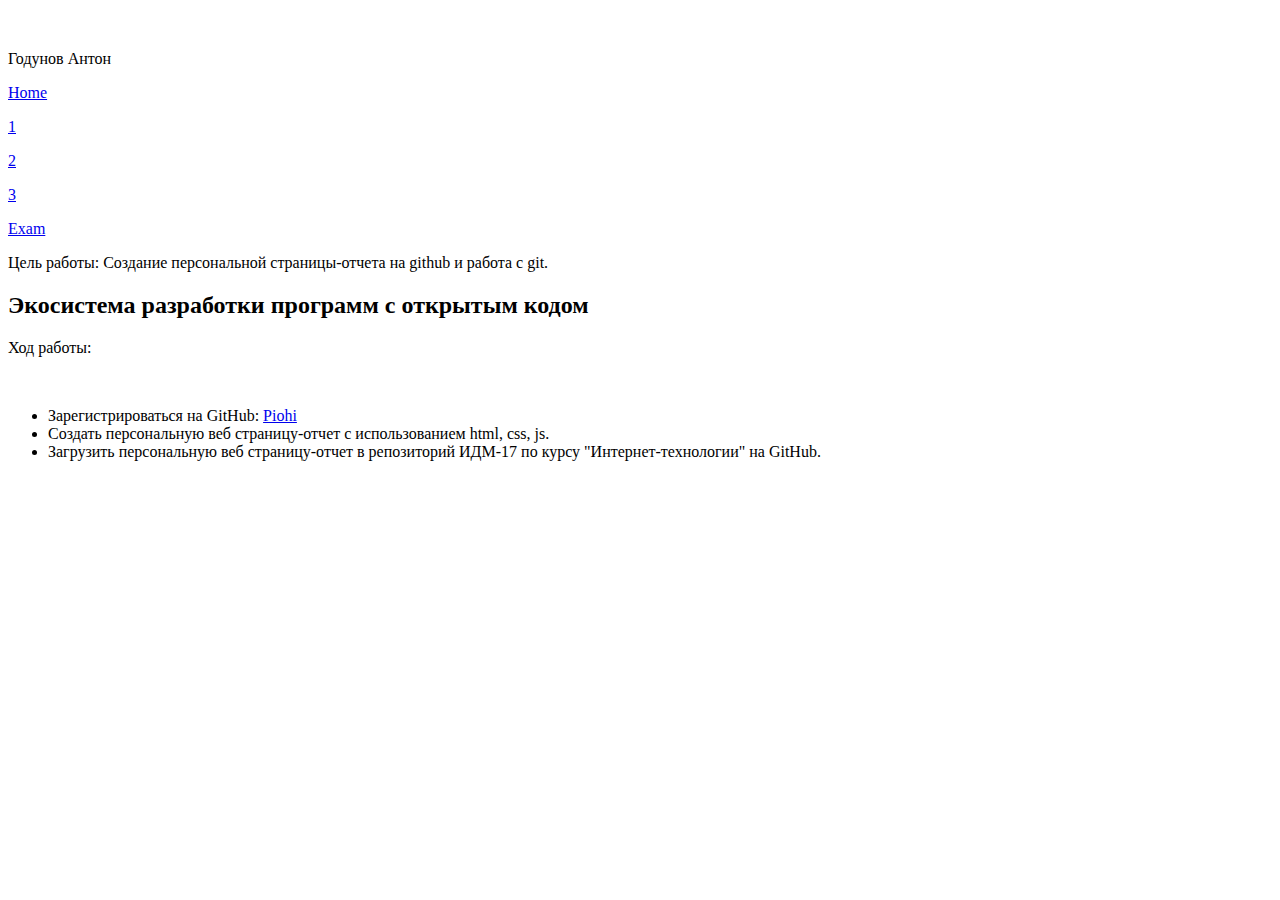
==== 1.html @ ef7722e9 "Add files via upload" ====
<!DOCTYPE html>
<html class="nojs html css_verticalspacer" lang="ru-RU">
 <head>

  <meta http-equiv="Content-type" content="text/html;charset=UTF-8"/>
  <meta name="generator" content="2018.1.0.386"/>
  <meta name="viewport" content="width=device-width, initial-scale=1.0"/>
  
  <script type="text/javascript">
   // Update the 'nojs'/'js' class on the html node
document.documentElement.className = document.documentElement.className.replace(/\bnojs\b/g, 'js');

// Check that all required assets are uploaded and up-to-date
if(typeof Muse == "undefined") window.Muse = {}; window.Muse.assets = {"required":["museutils.js", "museconfig.js", "jquery.watch.js", "jquery.musemenu.js", "jquery.museresponsive.js", "require.js", "1.css"], "outOfDate":[]};
</script>
  
  <title>1</title>
  <!-- CSS -->
  <link rel="stylesheet" type="text/css" href="css/site_global.css?crc=444006867"/>
  <link rel="stylesheet" type="text/css" href="css/1.css?crc=245826428" id="pagesheet"/>
  <!-- IE-only CSS -->
  <!--[if lt IE 9]>
  <link rel="stylesheet" type="text/css" href="css/nomq_1.css?crc=3777481998" id="nomq_pagesheet"/>
  <![endif]-->
  <!-- JS includes -->
  <!--[if lt IE 9]>
  <script src="scripts/html5shiv.js?crc=4241844378" type="text/javascript"></script>
  <![endif]-->
   </head>
 <body>

  <div class="breakpoint active" id="bp_infinity" data-min-width="1081"><!-- responsive breakpoint node -->
   <div class="clearfix borderbox" id="page"><!-- group -->
    <div class="clearfix grpelem" id="ppu4462-3"><!-- column -->
     <div class="clearfix colelem" id="pu4462-3"><!-- group -->
      <div class="browser_width grpelem shared_content" id="u4462-3-bw" data-content-guid="u4462-3-bw_content">
       <div class="gradient clearfix" id="u4462-3"><!-- content -->
        <p>&nbsp;</p>
       </div>
      </div>
      <div class="clearfix grpelem shared_content" id="u4491-4" data-sizePolicy="fixed" data-pintopage="page_fixedRight" data-content-guid="u4491-4_content"><!-- content -->
       <p>Годунов Антон</p>
      </div>
      <nav class="MenuBar clearfix grpelem" id="menuu4492" data-sizePolicy="fluidWidth" data-pintopage="page_fixedLeft"><!-- horizontal box -->
       <div class="MenuItemContainer clearfix grpelem" id="u4521"><!-- vertical box -->
        <a class="nonblock nontext MenuItem MenuItemWithSubMenu borderbox transition clearfix colelem" id="u4524" href="index.html"><!-- horizontal box --><div class="MenuItemLabel NoWrap clearfix grpelem" id="u4526-4"><!-- content --><p class="shared_content" data-content-guid="u4526-4_0_content">Home</p></div></a>
       </div>
       <div class="MenuItemContainer clearfix grpelem" id="u4707"><!-- vertical box -->
        <a class="nonblock nontext MenuItem MenuItemWithSubMenu MuseMenuActive borderbox transition shadow clearfix colelem" id="u4710" href="1.html"><!-- horizontal box --><div class="MenuItemLabel NoWrap clearfix grpelem" id="u4713-4"><!-- content --><p class="shared_content" data-content-guid="u4713-4_0_content">1</p></div></a>
       </div>
       <div class="MenuItemContainer clearfix grpelem" id="u5242"><!-- vertical box -->
        <a class="nonblock nontext MenuItem MenuItemWithSubMenu borderbox transition clearfix colelem" id="u5243" href="2.html"><!-- horizontal box --><div class="MenuItemLabel NoWrap clearfix grpelem" id="u5244-4"><!-- content --><p class="shared_content" data-content-guid="u5244-4_0_content">2</p></div></a>
       </div>
       <div class="MenuItemContainer clearfix grpelem" id="u6011"><!-- vertical box -->
        <a class="nonblock nontext MenuItem MenuItemWithSubMenu borderbox transition clearfix colelem" id="u6012" href="3.html"><!-- horizontal box --><div class="MenuItemLabel NoWrap clearfix grpelem" id="u6015-4"><!-- content --><p class="shared_content" data-content-guid="u6015-4_0_content">3</p></div></a>
       </div>
       <div class="MenuItemContainer clearfix grpelem" id="u6664"><!-- vertical box -->
        <a class="nonblock nontext MenuItem MenuItemWithSubMenu borderbox transition clearfix colelem" id="u6665" href="exam.html"><!-- horizontal box --><div class="MenuItemLabel NoWrap clearfix grpelem" id="u6666-4"><!-- content --><p class="shared_content" data-content-guid="u6666-4_0_content">Exam</p></div></a>
       </div>
      </nav>
     </div>
     <div class="browser_width colelem shared_content" id="u4798-4-bw" data-content-guid="u4798-4-bw_content">
      <div class="clearfix" id="u4798-4"><!-- content -->
       <p id="u4798-2">Цель работы: Создание персональной страницы-отчета на github и работа с git.</p>
      </div>
     </div>
    </div>
    <div class="clearfix grpelem shared_content" id="pu4490-4" data-content-guid="pu4490-4_content"><!-- group -->
     <div class="browser_width shared_content" id="u4490-4-bw" data-content-guid="u4490-4-bw_content">
      <div class="clearfix" id="u4490-4"><!-- content -->
       <h2 id="u4490-2">Экосистема разработки программ с открытым кодом</h2>
      </div>
     </div>
     <div class="browser_width shared_content" id="u4799-14-bw" data-content-guid="u4799-14-bw_content">
      <div class="clearfix" id="u4799-14"><!-- content -->
       <p id="u4799-2">Ход работы:</p>
       <p>&nbsp;</p>
       <ul class="list0 nls-None" id="u4799-12">
        <li id="u4799-7">Зарегистрироваться на GitHub: <a class="nonblock" href="https://github.com/piohi">Piohi</a></li>
        <li id="u4799-9">Создать персональную веб страницу-отчет с использованием html, css, js.</li>
        <li id="u4799-11">Загрузить персональную веб страницу-отчет в репозиторий ИДМ-17 по курсу &quot;Интернет-технологии&quot; на GitHub.</li>
       </ul>
      </div>
     </div>
    </div>
    <div class="verticalspacer" data-offset-top="234" data-content-above-spacer="376" data-content-below-spacer="266" data-sizePolicy="fixed" data-pintopage="page_fixedLeft"></div>
   </div>
  </div>
  <div class="breakpoint" id="bp_1080" data-min-width="801" data-max-width="1080"><!-- responsive breakpoint node -->
   <div class="clearfix borderbox temp_no_id" data-orig-id="page"><!-- group -->
    <div class="clearfix grpelem temp_no_id" data-orig-id="ppu4462-3"><!-- column -->
     <div class="clearfix colelem temp_no_id" data-orig-id="pu4462-3"><!-- group -->
      <span class="browser_width grpelem placeholder" data-placeholder-for="u4462-3-bw_content"><!-- placeholder node --></span>
      <span class="clearfix grpelem placeholder" data-placeholder-for="u4491-4_content"><!-- placeholder node --></span>
      <nav class="MenuBar clearfix grpelem temp_no_id" data-sizePolicy="fluidWidth" data-pintopage="page_fixedLeft" data-orig-id="menuu4492"><!-- horizontal box -->
       <div class="MenuItemContainer clearfix grpelem temp_no_id" data-orig-id="u4521"><!-- vertical box -->
        <a class="nonblock nontext MenuItem MenuItemWithSubMenu borderbox transition clearfix colelem temp_no_id" href="index.html" data-orig-id="u4524"><!-- horizontal box --><div class="MenuItemLabel NoWrap clearfix grpelem temp_no_id" data-orig-id="u4526-4"><!-- content --><span class="placeholder" data-placeholder-for="u4526-4_0_content"><!-- placeholder node --></span></div></a>
       </div>
       <div class="MenuItemContainer clearfix grpelem temp_no_id" data-orig-id="u4707"><!-- vertical box -->
        <a class="nonblock nontext MenuItem MenuItemWithSubMenu MuseMenuActive borderbox transition shadow clearfix colelem temp_no_id" href="1.html" data-orig-id="u4710"><!-- horizontal box --><div class="MenuItemLabel NoWrap clearfix grpelem temp_no_id" data-orig-id="u4713-4"><!-- content --><span class="placeholder" data-placeholder-for="u4713-4_0_content"><!-- placeholder node --></span></div></a>
       </div>
       <div class="MenuItemContainer clearfix grpelem temp_no_id" data-orig-id="u5242"><!-- vertical box -->
        <a class="nonblock nontext MenuItem MenuItemWithSubMenu borderbox transition clearfix colelem temp_no_id" href="2.html" data-orig-id="u5243"><!-- horizontal box --><div class="MenuItemLabel NoWrap clearfix grpelem temp_no_id" data-orig-id="u5244-4"><!-- content --><span class="placeholder" data-placeholder-for="u5244-4_0_content"><!-- placeholder node --></span></div></a>
       </div>
       <div class="MenuItemContainer clearfix grpelem temp_no_id" data-orig-id="u6011"><!-- vertical box -->
        <a class="nonblock nontext MenuItem MenuItemWithSubMenu borderbox transition clearfix colelem temp_no_id" href="3.html" data-orig-id="u6012"><!-- horizontal box --><div class="MenuItemLabel NoWrap clearfix grpelem temp_no_id" data-orig-id="u6015-4"><!-- content --><span class="placeholder" data-placeholder-for="u6015-4_0_content"><!-- placeholder node --></span></div></a>
       </div>
       <div class="MenuItemContainer clearfix grpelem temp_no_id" data-orig-id="u6664"><!-- vertical box -->
        <a class="nonblock nontext MenuItem MenuItemWithSubMenu borderbox transition clearfix colelem temp_no_id" href="exam.html" data-orig-id="u6665"><!-- horizontal box --><div class="MenuItemLabel NoWrap clearfix grpelem temp_no_id" data-orig-id="u6666-4"><!-- content --><span class="placeholder" data-placeholder-for="u6666-4_0_content"><!-- placeholder node --></span></div></a>
       </div>
      </nav>
     </div>
     <span class="browser_width colelem placeholder" data-placeholder-for="u4490-4-bw_content"><!-- placeholder node --></span>
     <span class="browser_width colelem placeholder" data-placeholder-for="u4798-4-bw_content"><!-- placeholder node --></span>
    </div>
    <span class="browser_width placeholder" data-placeholder-for="u4799-14-bw_content"><!-- placeholder node --></span>
    <div class="verticalspacer" data-offset-top="234" data-content-above-spacer="234" data-content-below-spacer="266" data-sizePolicy="fixed" data-pintopage="page_fixedLeft"></div>
   </div>
  </div>
  <div class="breakpoint" id="bp_800" data-min-width="601" data-max-width="800"><!-- responsive breakpoint node -->
   <div class="clearfix borderbox temp_no_id" data-orig-id="page"><!-- group -->
    <div class="clearfix grpelem temp_no_id" data-orig-id="ppu4462-3"><!-- column -->
     <div class="clearfix colelem temp_no_id" data-orig-id="pu4462-3"><!-- group -->
      <span class="browser_width grpelem placeholder" data-placeholder-for="u4462-3-bw_content"><!-- placeholder node --></span>
      <span class="clearfix grpelem placeholder" data-placeholder-for="u4491-4_content"><!-- placeholder node --></span>
      <nav class="MenuBar clearfix grpelem temp_no_id" data-sizePolicy="fluidWidth" data-pintopage="page_fixedLeft" data-orig-id="menuu4492"><!-- horizontal box -->
       <div class="MenuItemContainer clearfix grpelem temp_no_id" data-orig-id="u4521"><!-- vertical box -->
        <a class="nonblock nontext MenuItem MenuItemWithSubMenu borderbox transition clearfix colelem temp_no_id" href="index.html" data-orig-id="u4524"><!-- horizontal box --><div class="MenuItemLabel NoWrap clearfix grpelem temp_no_id" data-orig-id="u4526-4"><!-- content --><span class="placeholder" data-placeholder-for="u4526-4_0_content"><!-- placeholder node --></span></div></a>
       </div>
       <div class="MenuItemContainer clearfix grpelem temp_no_id" data-orig-id="u4707"><!-- vertical box -->
        <a class="nonblock nontext MenuItem MenuItemWithSubMenu MuseMenuActive borderbox transition shadow clearfix colelem temp_no_id" href="1.html" data-orig-id="u4710"><!-- horizontal box --><div class="MenuItemLabel NoWrap clearfix grpelem temp_no_id" data-orig-id="u4713-4"><!-- content --><span class="placeholder" data-placeholder-for="u4713-4_0_content"><!-- placeholder node --></span></div></a>
       </div>
       <div class="MenuItemContainer clearfix grpelem temp_no_id" data-orig-id="u5242"><!-- vertical box -->
        <a class="nonblock nontext MenuItem MenuItemWithSubMenu borderbox transition clearfix colelem temp_no_id" href="2.html" data-orig-id="u5243"><!-- horizontal box --><div class="MenuItemLabel NoWrap clearfix grpelem temp_no_id" data-orig-id="u5244-4"><!-- content --><span class="placeholder" data-placeholder-for="u5244-4_0_content"><!-- placeholder node --></span></div></a>
       </div>
       <div class="MenuItemContainer clearfix grpelem temp_no_id" data-orig-id="u6011"><!-- vertical box -->
        <a class="nonblock nontext MenuItem MenuItemWithSubMenu borderbox transition clearfix colelem temp_no_id" href="3.html" data-orig-id="u6012"><!-- horizontal box --><div class="MenuItemLabel NoWrap clearfix grpelem temp_no_id" data-orig-id="u6015-4"><!-- content --><span class="placeholder" data-placeholder-for="u6015-4_0_content"><!-- placeholder node --></span></div></a>
       </div>
       <div class="MenuItemContainer clearfix grpelem temp_no_id" data-orig-id="u6664"><!-- vertical box -->
        <a class="nonblock nontext MenuItem MenuItemWithSubMenu borderbox transition clearfix colelem temp_no_id" href="exam.html" data-orig-id="u6665"><!-- horizontal box --><div class="MenuItemLabel NoWrap clearfix grpelem temp_no_id" data-orig-id="u6666-4"><!-- content --><span class="placeholder" data-placeholder-for="u6666-4_0_content"><!-- placeholder node --></span></div></a>
       </div>
      </nav>
     </div>
     <span class="browser_width colelem placeholder" data-placeholder-for="u4798-4-bw_content"><!-- placeholder node --></span>
    </div>
    <span class="clearfix grpelem placeholder" data-placeholder-for="pu4490-4_content"><!-- placeholder node --></span>
    <div class="verticalspacer" data-offset-top="237" data-content-above-spacer="384" data-content-below-spacer="263" data-sizePolicy="fixed" data-pintopage="page_fixedLeft"></div>
   </div>
  </div>
  <div class="breakpoint" id="bp_600" data-max-width="600"><!-- responsive breakpoint node -->
   <div class="clearfix borderbox temp_no_id" data-orig-id="page"><!-- group -->
    <div class="clearfix grpelem temp_no_id" data-orig-id="ppu4462-3"><!-- column -->
     <div class="clearfix colelem temp_no_id" data-orig-id="pu4462-3"><!-- group -->
      <span class="browser_width grpelem placeholder" data-placeholder-for="u4462-3-bw_content"><!-- placeholder node --></span>
      <span class="clearfix grpelem placeholder" data-placeholder-for="u4491-4_content"><!-- placeholder node --></span>
      <nav class="MenuBar clearfix grpelem temp_no_id" data-sizePolicy="fluidWidth" data-pintopage="page_fixedLeft" data-orig-id="menuu4492"><!-- horizontal box -->
       <div class="MenuItemContainer clearfix grpelem temp_no_id" data-orig-id="u4521"><!-- vertical box -->
        <a class="nonblock nontext MenuItem MenuItemWithSubMenu borderbox transition clearfix colelem temp_no_id" href="index.html" data-orig-id="u4524"><!-- horizontal box --><div class="MenuItemLabel NoWrap clearfix grpelem temp_no_id" data-orig-id="u4526-4"><!-- content --><span class="placeholder" data-placeholder-for="u4526-4_0_content"><!-- placeholder node --></span></div></a>
       </div>
       <div class="MenuItemContainer clearfix grpelem temp_no_id" data-orig-id="u4707"><!-- vertical box -->
        <a class="nonblock nontext MenuItem MenuItemWithSubMenu MuseMenuActive borderbox transition shadow clearfix colelem temp_no_id" href="1.html" data-orig-id="u4710"><!-- horizontal box --><div class="MenuItemLabel NoWrap clearfix grpelem temp_no_id" data-orig-id="u4713-4"><!-- content --><span class="placeholder" data-placeholder-for="u4713-4_0_content"><!-- placeholder node --></span></div></a>
       </div>
       <div class="MenuItemContainer clearfix grpelem temp_no_id" data-orig-id="u5242"><!-- vertical box -->
        <a class="nonblock nontext MenuItem MenuItemWithSubMenu borderbox transition clearfix colelem temp_no_id" href="2.html" data-orig-id="u5243"><!-- horizontal box --><div class="MenuItemLabel NoWrap clearfix grpelem temp_no_id" data-orig-id="u5244-4"><!-- content --><span class="placeholder" data-placeholder-for="u5244-4_0_content"><!-- placeholder node --></span></div></a>
       </div>
       <div class="MenuItemContainer clearfix grpelem temp_no_id" data-orig-id="u6011"><!-- vertical box -->
        <a class="nonblock nontext MenuItem MenuItemWithSubMenu borderbox transition clearfix colelem temp_no_id" href="3.html" data-orig-id="u6012"><!-- horizontal box --><div class="MenuItemLabel NoWrap clearfix grpelem temp_no_id" data-orig-id="u6015-4"><!-- content --><span class="placeholder" data-placeholder-for="u6015-4_0_content"><!-- placeholder node --></span></div></a>
       </div>
       <div class="MenuItemContainer clearfix grpelem temp_no_id" data-orig-id="u6664"><!-- vertical box -->
        <a class="nonblock nontext MenuItem MenuItemWithSubMenu borderbox transition clearfix colelem temp_no_id" href="exam.html" data-orig-id="u6665"><!-- horizontal box --><div class="MenuItemLabel NoWrap clearfix grpelem temp_no_id" data-orig-id="u6666-4"><!-- content --><span class="placeholder" data-placeholder-for="u6666-4_0_content"><!-- placeholder node --></span></div></a>
       </div>
      </nav>
     </div>
     <span class="browser_width colelem placeholder" data-placeholder-for="u4798-4-bw_content"><!-- placeholder node --></span>
    </div>
    <span class="clearfix grpelem placeholder" data-placeholder-for="pu4490-4_content"><!-- placeholder node --></span>
    <div class="verticalspacer" data-offset-top="237" data-content-above-spacer="406" data-content-below-spacer="263" data-sizePolicy="fixed" data-pintopage="page_fixedLeft"></div>
   </div>
  </div>
  <!-- Other scripts -->
  <script type="text/javascript">
   // Decide whether to suppress missing file error or not based on preference setting
var suppressMissingFileError = false
</script>
  <script type="text/javascript">
   window.Muse.assets.check=function(c){if(!window.Muse.assets.checked){window.Muse.assets.checked=!0;var b={},d=function(a,b){if(window.getComputedStyle){var c=window.getComputedStyle(a,null);return c&&c.getPropertyValue(b)||c&&c[b]||""}if(document.documentElement.currentStyle)return(c=a.currentStyle)&&c[b]||a.style&&a.style[b]||"";return""},a=function(a){if(a.match(/^rgb/))return a=a.replace(/\s+/g,"").match(/([\d\,]+)/gi)[0].split(","),(parseInt(a[0])<<16)+(parseInt(a[1])<<8)+parseInt(a[2]);if(a.match(/^\#/))return parseInt(a.substr(1),
16);return 0},f=function(f){for(var g=document.getElementsByTagName("link"),j=0;j<g.length;j++)if("text/css"==g[j].type){var l=(g[j].href||"").match(/\/?css\/([\w\-]+\.css)\?crc=(\d+)/);if(!l||!l[1]||!l[2])break;b[l[1]]=l[2]}g=document.createElement("div");g.className="version";g.style.cssText="display:none; width:1px; height:1px;";document.getElementsByTagName("body")[0].appendChild(g);for(j=0;j<Muse.assets.required.length;){var l=Muse.assets.required[j],k=l.match(/([\w\-\.]+)\.(\w+)$/),i=k&&k[1]?
k[1]:null,k=k&&k[2]?k[2]:null;switch(k.toLowerCase()){case "css":i=i.replace(/\W/gi,"_").replace(/^([^a-z])/gi,"_$1");g.className+=" "+i;i=a(d(g,"color"));k=a(d(g,"backgroundColor"));i!=0||k!=0?(Muse.assets.required.splice(j,1),"undefined"!=typeof b[l]&&(i!=b[l]>>>24||k!=(b[l]&16777215))&&Muse.assets.outOfDate.push(l)):j++;g.className="version";break;case "js":j++;break;default:throw Error("Unsupported file type: "+k);}}c?c().jquery!="1.8.3"&&Muse.assets.outOfDate.push("jquery-1.8.3.min.js"):Muse.assets.required.push("jquery-1.8.3.min.js");
g.parentNode.removeChild(g);if(Muse.assets.outOfDate.length||Muse.assets.required.length)g="Some files on the server may be missing or incorrect. Clear browser cache and try again. If the problem persists please contact website author.",f&&Muse.assets.outOfDate.length&&(g+="\nOut of date: "+Muse.assets.outOfDate.join(",")),f&&Muse.assets.required.length&&(g+="\nMissing: "+Muse.assets.required.join(",")),suppressMissingFileError?(g+="\nUse SuppressMissingFileError key in AppPrefs.xml to show missing file error pop up.",console.log(g)):alert(g)};location&&location.search&&location.search.match&&location.search.match(/muse_debug/gi)?
setTimeout(function(){f(!0)},5E3):f()}};
var muse_init=function(){require.config({baseUrl:""});require(["jquery","museutils","whatinput","jquery.watch","jquery.musemenu","jquery.museresponsive"],function(c){var $ = c;$(document).ready(function(){try{
window.Muse.assets.check($);/* body */
Muse.Utils.transformMarkupToFixBrowserProblemsPreInit();/* body */
Muse.Utils.prepHyperlinks(true);/* body */
Muse.Utils.resizeHeight('.browser_width');/* resize height */
Muse.Utils.requestAnimationFrame(function() { $('body').addClass('initialized'); });/* mark body as initialized */
Muse.Utils.makeButtonsVisibleAfterSettingMinWidth();/* body */
Muse.Utils.initWidget('.MenuBar', ['#bp_infinity', '#bp_1080', '#bp_800', '#bp_600'], function(elem) { return $(elem).museMenu(); });/* unifiedNavBar */
Muse.Utils.fullPage('#page');/* 100% height page */
$( '.breakpoint' ).registerBreakpoint();/* Register breakpoints */
Muse.Utils.transformMarkupToFixBrowserProblems();/* body */
}catch(b){if(b&&"function"==typeof b.notify?b.notify():Muse.Assert.fail("Error calling selector function: "+b),false)throw b;}})})};

</script>
  <!-- RequireJS script -->
  <script src="scripts/require.js?crc=7928878" type="text/javascript" async data-main="scripts/museconfig.js?crc=310584261" onload="if (requirejs) requirejs.onError = function(requireType, requireModule) { if (requireType && requireType.toString && requireType.toString().indexOf && 0 <= requireType.toString().indexOf('#scripterror')) window.Muse.assets.check(); }" onerror="window.Muse.assets.check();"></script>
   </body>
</html>
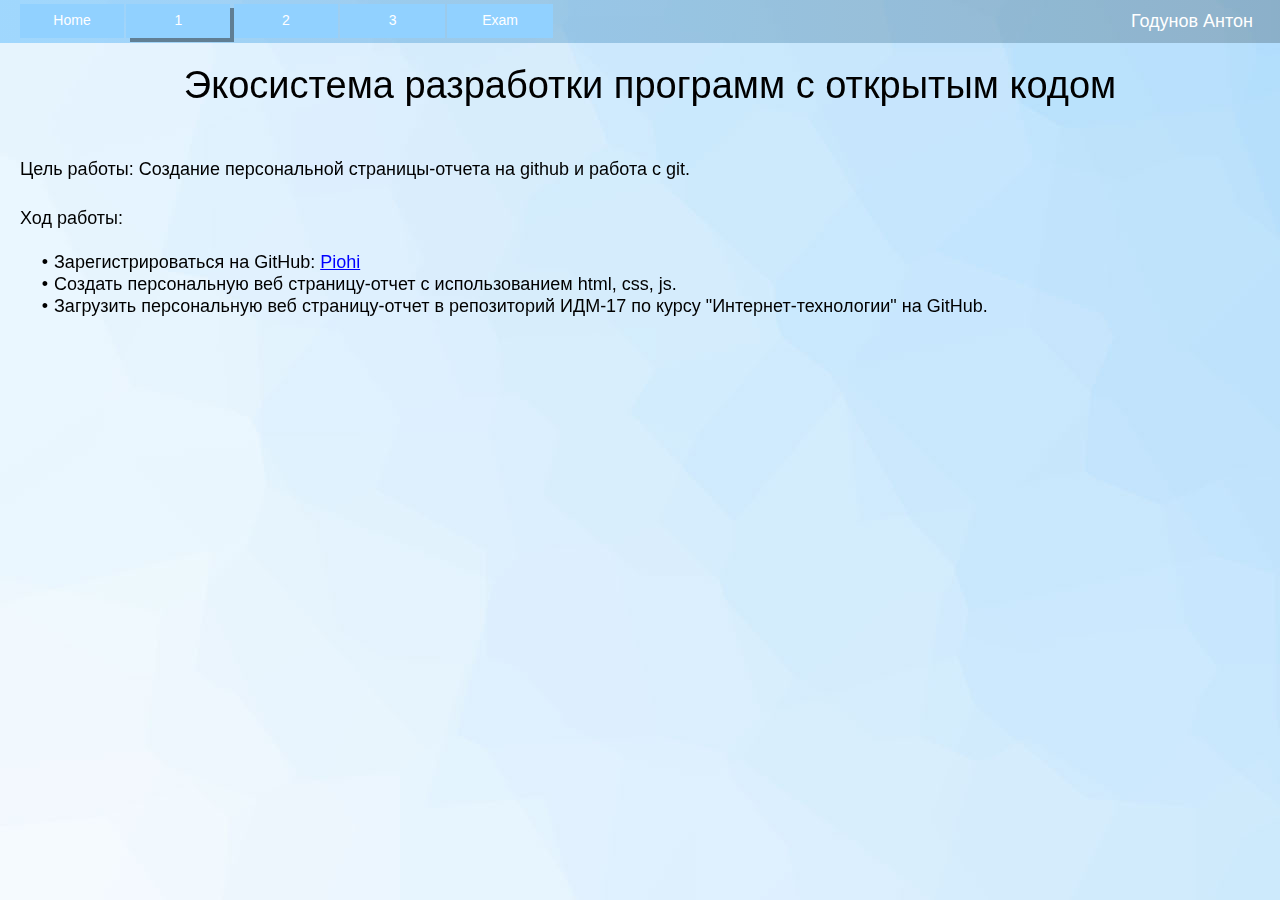
==== commit e5bbc4ae: "Add files via upload" ====
--- a/1.html
+++ b/1.html
@@ -17,10 +17,10 @@
   <title>1</title>
   <!-- CSS -->
   <link rel="stylesheet" type="text/css" href="css/site_global.css?crc=444006867"/>
-  <link rel="stylesheet" type="text/css" href="css/1.css?crc=245826428" id="pagesheet"/>
+  <link rel="stylesheet" type="text/css" href="css/1.css?crc=3787283438" id="pagesheet"/>
   <!-- IE-only CSS -->
   <!--[if lt IE 9]>
-  <link rel="stylesheet" type="text/css" href="css/nomq_1.css?crc=3777481998" id="nomq_pagesheet"/>
+  <link rel="stylesheet" type="text/css" href="css/nomq_1.css?crc=3971161502" id="nomq_pagesheet"/>
   <![endif]-->
   <!-- JS includes -->
   <!--[if lt IE 9]>
@@ -31,150 +31,131 @@
 
   <div class="breakpoint active" id="bp_infinity" data-min-width="1081"><!-- responsive breakpoint node -->
    <div class="clearfix borderbox" id="page"><!-- group -->
-    <div class="clearfix grpelem" id="ppu4462-3"><!-- column -->
-     <div class="clearfix colelem" id="pu4462-3"><!-- group -->
-      <div class="browser_width grpelem shared_content" id="u4462-3-bw" data-content-guid="u4462-3-bw_content">
-       <div class="gradient clearfix" id="u4462-3"><!-- content -->
-        <p>&nbsp;</p>
-       </div>
-      </div>
-      <div class="clearfix grpelem shared_content" id="u4491-4" data-sizePolicy="fixed" data-pintopage="page_fixedRight" data-content-guid="u4491-4_content"><!-- content -->
-       <p>Годунов Антон</p>
-      </div>
-      <nav class="MenuBar clearfix grpelem" id="menuu4492" data-sizePolicy="fluidWidth" data-pintopage="page_fixedLeft"><!-- horizontal box -->
-       <div class="MenuItemContainer clearfix grpelem" id="u4521"><!-- vertical box -->
-        <a class="nonblock nontext MenuItem MenuItemWithSubMenu borderbox transition clearfix colelem" id="u4524" href="index.html"><!-- horizontal box --><div class="MenuItemLabel NoWrap clearfix grpelem" id="u4526-4"><!-- content --><p class="shared_content" data-content-guid="u4526-4_0_content">Home</p></div></a>
-       </div>
-       <div class="MenuItemContainer clearfix grpelem" id="u4707"><!-- vertical box -->
-        <a class="nonblock nontext MenuItem MenuItemWithSubMenu MuseMenuActive borderbox transition shadow clearfix colelem" id="u4710" href="1.html"><!-- horizontal box --><div class="MenuItemLabel NoWrap clearfix grpelem" id="u4713-4"><!-- content --><p class="shared_content" data-content-guid="u4713-4_0_content">1</p></div></a>
-       </div>
-       <div class="MenuItemContainer clearfix grpelem" id="u5242"><!-- vertical box -->
-        <a class="nonblock nontext MenuItem MenuItemWithSubMenu borderbox transition clearfix colelem" id="u5243" href="2.html"><!-- horizontal box --><div class="MenuItemLabel NoWrap clearfix grpelem" id="u5244-4"><!-- content --><p class="shared_content" data-content-guid="u5244-4_0_content">2</p></div></a>
-       </div>
-       <div class="MenuItemContainer clearfix grpelem" id="u6011"><!-- vertical box -->
-        <a class="nonblock nontext MenuItem MenuItemWithSubMenu borderbox transition clearfix colelem" id="u6012" href="3.html"><!-- horizontal box --><div class="MenuItemLabel NoWrap clearfix grpelem" id="u6015-4"><!-- content --><p class="shared_content" data-content-guid="u6015-4_0_content">3</p></div></a>
-       </div>
-       <div class="MenuItemContainer clearfix grpelem" id="u6664"><!-- vertical box -->
-        <a class="nonblock nontext MenuItem MenuItemWithSubMenu borderbox transition clearfix colelem" id="u6665" href="exam.html"><!-- horizontal box --><div class="MenuItemLabel NoWrap clearfix grpelem" id="u6666-4"><!-- content --><p class="shared_content" data-content-guid="u6666-4_0_content">Exam</p></div></a>
-       </div>
-      </nav>
-     </div>
-     <div class="browser_width colelem shared_content" id="u4798-4-bw" data-content-guid="u4798-4-bw_content">
-      <div class="clearfix" id="u4798-4"><!-- content -->
-       <p id="u4798-2">Цель работы: Создание персональной страницы-отчета на github и работа с git.</p>
+    <div class="clearfix grpelem" id="pu4462-3"><!-- group -->
+     <div class="browser_width grpelem shared_content" id="u4462-3-bw" data-content-guid="u4462-3-bw_content">
+      <div class="gradient clearfix" id="u4462-3"><!-- content -->
+       <p>&nbsp;</p>
       </div>
      </div>
+     <div class="clearfix grpelem shared_content" id="u4491-4" data-sizePolicy="fixed" data-pintopage="page_fixedRight" data-content-guid="u4491-4_content"><!-- content -->
+      <p>Годунов Антон</p>
+     </div>
+     <nav class="MenuBar clearfix grpelem" id="menuu4492" data-sizePolicy="fluidWidth" data-pintopage="page_fixedLeft"><!-- horizontal box -->
+      <div class="MenuItemContainer clearfix grpelem" id="u4521"><!-- vertical box -->
+       <a class="nonblock nontext MenuItem MenuItemWithSubMenu borderbox transition clearfix colelem" id="u4524" href="index.html"><!-- horizontal box --><div class="MenuItemLabel NoWrap clearfix grpelem" id="u4526-4"><!-- content --><p class="shared_content" data-content-guid="u4526-4_0_content">Home</p></div></a>
+      </div>
+      <div class="MenuItemContainer clearfix grpelem" id="u4707"><!-- vertical box -->
+       <a class="nonblock nontext MenuItem MenuItemWithSubMenu MuseMenuActive borderbox transition shadow clearfix colelem" id="u4710" href="1.html"><!-- horizontal box --><div class="MenuItemLabel NoWrap clearfix grpelem" id="u4713-4"><!-- content --><p class="shared_content" data-content-guid="u4713-4_0_content">1</p></div></a>
+      </div>
+      <div class="MenuItemContainer clearfix grpelem" id="u5242"><!-- vertical box -->
+       <a class="nonblock nontext MenuItem MenuItemWithSubMenu borderbox transition clearfix colelem" id="u5243" href="2.html"><!-- horizontal box --><div class="MenuItemLabel NoWrap clearfix grpelem" id="u5244-4"><!-- content --><p class="shared_content" data-content-guid="u5244-4_0_content">2</p></div></a>
+      </div>
+      <div class="MenuItemContainer clearfix grpelem" id="u6011"><!-- vertical box -->
+       <a class="nonblock nontext MenuItem MenuItemWithSubMenu borderbox transition clearfix colelem" id="u6012" href="3.html"><!-- horizontal box --><div class="MenuItemLabel NoWrap clearfix grpelem" id="u6015-4"><!-- content --><p class="shared_content" data-content-guid="u6015-4_0_content">3</p></div></a>
+      </div>
+      <div class="MenuItemContainer clearfix grpelem" id="u6664"><!-- vertical box -->
+       <a class="nonblock nontext MenuItem MenuItemWithSubMenu borderbox transition clearfix colelem" id="u6665" href="exam.html"><!-- horizontal box --><div class="MenuItemLabel NoWrap clearfix grpelem" id="u6666-4"><!-- content --><p class="shared_content" data-content-guid="u6666-4_0_content">Exam</p></div></a>
+      </div>
+     </nav>
     </div>
-    <div class="clearfix grpelem shared_content" id="pu4490-4" data-content-guid="pu4490-4_content"><!-- group -->
-     <div class="browser_width shared_content" id="u4490-4-bw" data-content-guid="u4490-4-bw_content">
-      <div class="clearfix" id="u4490-4"><!-- content -->
-       <h2 id="u4490-2">Экосистема разработки программ с открытым кодом</h2>
-      </div>
-     </div>
-     <div class="browser_width shared_content" id="u4799-14-bw" data-content-guid="u4799-14-bw_content">
-      <div class="clearfix" id="u4799-14"><!-- content -->
-       <p id="u4799-2">Ход работы:</p>
-       <p>&nbsp;</p>
-       <ul class="list0 nls-None" id="u4799-12">
-        <li id="u4799-7">Зарегистрироваться на GitHub: <a class="nonblock" href="https://github.com/piohi">Piohi</a></li>
-        <li id="u4799-9">Создать персональную веб страницу-отчет с использованием html, css, js.</li>
-        <li id="u4799-11">Загрузить персональную веб страницу-отчет в репозиторий ИДМ-17 по курсу &quot;Интернет-технологии&quot; на GitHub.</li>
-       </ul>
-      </div>
+    <div class="browser_width shared_content" id="u4490-21-bw" data-content-guid="u4490-21-bw_content">
+     <div class="clearfix" id="u4490-21"><!-- content -->
+      <h2 id="u4490-2">Экосистема разработки программ с открытым кодом</h2>
+      <h2 id="u4490-3">&nbsp;</h2>
+      <h2 id="u4490-5">Цель работы: Создание персональной страницы-отчета на github и работа с git.</h2>
+      <p id="u4490-6">&nbsp;</p>
+      <p id="u4490-8">Ход работы:</p>
+      <p id="u4490-9">&nbsp;</p>
+      <ul class="list0 nls-None" id="u4490-18">
+       <li id="u4490-13">Зарегистрироваться на GitHub: <a class="nonblock" href="https://github.com/piohi">Piohi</a></li>
+       <li id="u4490-15">Создать персональную веб страницу-отчет с использованием html, css, js.</li>
+       <li id="u4490-17">Загрузить персональную веб страницу-отчет в репозиторий ИДМ-17 по курсу &quot;Интернет-технологии&quot; на GitHub.</li>
+      </ul>
+      <h2 id="u4490-19">&nbsp;</h2>
      </div>
     </div>
-    <div class="verticalspacer" data-offset-top="234" data-content-above-spacer="376" data-content-below-spacer="266" data-sizePolicy="fixed" data-pintopage="page_fixedLeft"></div>
+    <div class="verticalspacer shared_content" data-offset-top="43" data-content-above-spacer="43" data-content-below-spacer="457" data-sizePolicy="fixed" data-pintopage="page_fixedLeft" data-content-guid="page_2_content"></div>
    </div>
   </div>
   <div class="breakpoint" id="bp_1080" data-min-width="801" data-max-width="1080"><!-- responsive breakpoint node -->
-   <div class="clearfix borderbox temp_no_id" data-orig-id="page"><!-- group -->
-    <div class="clearfix grpelem temp_no_id" data-orig-id="ppu4462-3"><!-- column -->
-     <div class="clearfix colelem temp_no_id" data-orig-id="pu4462-3"><!-- group -->
-      <span class="browser_width grpelem placeholder" data-placeholder-for="u4462-3-bw_content"><!-- placeholder node --></span>
-      <span class="clearfix grpelem placeholder" data-placeholder-for="u4491-4_content"><!-- placeholder node --></span>
-      <nav class="MenuBar clearfix grpelem temp_no_id" data-sizePolicy="fluidWidth" data-pintopage="page_fixedLeft" data-orig-id="menuu4492"><!-- horizontal box -->
-       <div class="MenuItemContainer clearfix grpelem temp_no_id" data-orig-id="u4521"><!-- vertical box -->
-        <a class="nonblock nontext MenuItem MenuItemWithSubMenu borderbox transition clearfix colelem temp_no_id" href="index.html" data-orig-id="u4524"><!-- horizontal box --><div class="MenuItemLabel NoWrap clearfix grpelem temp_no_id" data-orig-id="u4526-4"><!-- content --><span class="placeholder" data-placeholder-for="u4526-4_0_content"><!-- placeholder node --></span></div></a>
-       </div>
-       <div class="MenuItemContainer clearfix grpelem temp_no_id" data-orig-id="u4707"><!-- vertical box -->
-        <a class="nonblock nontext MenuItem MenuItemWithSubMenu MuseMenuActive borderbox transition shadow clearfix colelem temp_no_id" href="1.html" data-orig-id="u4710"><!-- horizontal box --><div class="MenuItemLabel NoWrap clearfix grpelem temp_no_id" data-orig-id="u4713-4"><!-- content --><span class="placeholder" data-placeholder-for="u4713-4_0_content"><!-- placeholder node --></span></div></a>
-       </div>
-       <div class="MenuItemContainer clearfix grpelem temp_no_id" data-orig-id="u5242"><!-- vertical box -->
-        <a class="nonblock nontext MenuItem MenuItemWithSubMenu borderbox transition clearfix colelem temp_no_id" href="2.html" data-orig-id="u5243"><!-- horizontal box --><div class="MenuItemLabel NoWrap clearfix grpelem temp_no_id" data-orig-id="u5244-4"><!-- content --><span class="placeholder" data-placeholder-for="u5244-4_0_content"><!-- placeholder node --></span></div></a>
-       </div>
-       <div class="MenuItemContainer clearfix grpelem temp_no_id" data-orig-id="u6011"><!-- vertical box -->
-        <a class="nonblock nontext MenuItem MenuItemWithSubMenu borderbox transition clearfix colelem temp_no_id" href="3.html" data-orig-id="u6012"><!-- horizontal box --><div class="MenuItemLabel NoWrap clearfix grpelem temp_no_id" data-orig-id="u6015-4"><!-- content --><span class="placeholder" data-placeholder-for="u6015-4_0_content"><!-- placeholder node --></span></div></a>
-       </div>
-       <div class="MenuItemContainer clearfix grpelem temp_no_id" data-orig-id="u6664"><!-- vertical box -->
-        <a class="nonblock nontext MenuItem MenuItemWithSubMenu borderbox transition clearfix colelem temp_no_id" href="exam.html" data-orig-id="u6665"><!-- horizontal box --><div class="MenuItemLabel NoWrap clearfix grpelem temp_no_id" data-orig-id="u6666-4"><!-- content --><span class="placeholder" data-placeholder-for="u6666-4_0_content"><!-- placeholder node --></span></div></a>
-       </div>
-      </nav>
-     </div>
-     <span class="browser_width colelem placeholder" data-placeholder-for="u4490-4-bw_content"><!-- placeholder node --></span>
-     <span class="browser_width colelem placeholder" data-placeholder-for="u4798-4-bw_content"><!-- placeholder node --></span>
+   <div class="clearfix borderbox temp_no_id" data-orig-id="page"><!-- column -->
+    <div class="clearfix colelem temp_no_id" data-orig-id="pu4462-3"><!-- group -->
+     <span class="browser_width grpelem placeholder" data-placeholder-for="u4462-3-bw_content"><!-- placeholder node --></span>
+     <span class="clearfix grpelem placeholder" data-placeholder-for="u4491-4_content"><!-- placeholder node --></span>
+     <nav class="MenuBar clearfix grpelem temp_no_id" data-sizePolicy="fluidWidth" data-pintopage="page_fixedLeft" data-orig-id="menuu4492"><!-- horizontal box -->
+      <div class="MenuItemContainer clearfix grpelem temp_no_id" data-orig-id="u4521"><!-- vertical box -->
+       <a class="nonblock nontext MenuItem MenuItemWithSubMenu borderbox transition clearfix colelem temp_no_id" href="index.html" data-orig-id="u4524"><!-- horizontal box --><div class="MenuItemLabel NoWrap clearfix grpelem temp_no_id" data-orig-id="u4526-4"><!-- content --><span class="placeholder" data-placeholder-for="u4526-4_0_content"><!-- placeholder node --></span></div></a>
+      </div>
+      <div class="MenuItemContainer clearfix grpelem temp_no_id" data-orig-id="u4707"><!-- vertical box -->
+       <a class="nonblock nontext MenuItem MenuItemWithSubMenu MuseMenuActive borderbox transition shadow clearfix colelem temp_no_id" href="1.html" data-orig-id="u4710"><!-- horizontal box --><div class="MenuItemLabel NoWrap clearfix grpelem temp_no_id" data-orig-id="u4713-4"><!-- content --><span class="placeholder" data-placeholder-for="u4713-4_0_content"><!-- placeholder node --></span></div></a>
+      </div>
+      <div class="MenuItemContainer clearfix grpelem temp_no_id" data-orig-id="u5242"><!-- vertical box -->
+       <a class="nonblock nontext MenuItem MenuItemWithSubMenu borderbox transition clearfix colelem temp_no_id" href="2.html" data-orig-id="u5243"><!-- horizontal box --><div class="MenuItemLabel NoWrap clearfix grpelem temp_no_id" data-orig-id="u5244-4"><!-- content --><span class="placeholder" data-placeholder-for="u5244-4_0_content"><!-- placeholder node --></span></div></a>
+      </div>
+      <div class="MenuItemContainer clearfix grpelem temp_no_id" data-orig-id="u6011"><!-- vertical box -->
+       <a class="nonblock nontext MenuItem MenuItemWithSubMenu borderbox transition clearfix colelem temp_no_id" href="3.html" data-orig-id="u6012"><!-- horizontal box --><div class="MenuItemLabel NoWrap clearfix grpelem temp_no_id" data-orig-id="u6015-4"><!-- content --><span class="placeholder" data-placeholder-for="u6015-4_0_content"><!-- placeholder node --></span></div></a>
+      </div>
+      <div class="MenuItemContainer clearfix grpelem temp_no_id" data-orig-id="u6664"><!-- vertical box -->
+       <a class="nonblock nontext MenuItem MenuItemWithSubMenu borderbox transition clearfix colelem temp_no_id" href="exam.html" data-orig-id="u6665"><!-- horizontal box --><div class="MenuItemLabel NoWrap clearfix grpelem temp_no_id" data-orig-id="u6666-4"><!-- content --><span class="placeholder" data-placeholder-for="u6666-4_0_content"><!-- placeholder node --></span></div></a>
+      </div>
+     </nav>
     </div>
-    <span class="browser_width placeholder" data-placeholder-for="u4799-14-bw_content"><!-- placeholder node --></span>
-    <div class="verticalspacer" data-offset-top="234" data-content-above-spacer="234" data-content-below-spacer="266" data-sizePolicy="fixed" data-pintopage="page_fixedLeft"></div>
+    <span class="browser_width colelem placeholder" data-placeholder-for="u4490-21-bw_content"><!-- placeholder node --></span>
+    <div class="verticalspacer" data-offset-top="348" data-content-above-spacer="348" data-content-below-spacer="152" data-sizePolicy="fixed" data-pintopage="page_fixedLeft"></div>
    </div>
   </div>
   <div class="breakpoint" id="bp_800" data-min-width="601" data-max-width="800"><!-- responsive breakpoint node -->
    <div class="clearfix borderbox temp_no_id" data-orig-id="page"><!-- group -->
-    <div class="clearfix grpelem temp_no_id" data-orig-id="ppu4462-3"><!-- column -->
-     <div class="clearfix colelem temp_no_id" data-orig-id="pu4462-3"><!-- group -->
-      <span class="browser_width grpelem placeholder" data-placeholder-for="u4462-3-bw_content"><!-- placeholder node --></span>
-      <span class="clearfix grpelem placeholder" data-placeholder-for="u4491-4_content"><!-- placeholder node --></span>
-      <nav class="MenuBar clearfix grpelem temp_no_id" data-sizePolicy="fluidWidth" data-pintopage="page_fixedLeft" data-orig-id="menuu4492"><!-- horizontal box -->
-       <div class="MenuItemContainer clearfix grpelem temp_no_id" data-orig-id="u4521"><!-- vertical box -->
-        <a class="nonblock nontext MenuItem MenuItemWithSubMenu borderbox transition clearfix colelem temp_no_id" href="index.html" data-orig-id="u4524"><!-- horizontal box --><div class="MenuItemLabel NoWrap clearfix grpelem temp_no_id" data-orig-id="u4526-4"><!-- content --><span class="placeholder" data-placeholder-for="u4526-4_0_content"><!-- placeholder node --></span></div></a>
-       </div>
-       <div class="MenuItemContainer clearfix grpelem temp_no_id" data-orig-id="u4707"><!-- vertical box -->
-        <a class="nonblock nontext MenuItem MenuItemWithSubMenu MuseMenuActive borderbox transition shadow clearfix colelem temp_no_id" href="1.html" data-orig-id="u4710"><!-- horizontal box --><div class="MenuItemLabel NoWrap clearfix grpelem temp_no_id" data-orig-id="u4713-4"><!-- content --><span class="placeholder" data-placeholder-for="u4713-4_0_content"><!-- placeholder node --></span></div></a>
-       </div>
-       <div class="MenuItemContainer clearfix grpelem temp_no_id" data-orig-id="u5242"><!-- vertical box -->
-        <a class="nonblock nontext MenuItem MenuItemWithSubMenu borderbox transition clearfix colelem temp_no_id" href="2.html" data-orig-id="u5243"><!-- horizontal box --><div class="MenuItemLabel NoWrap clearfix grpelem temp_no_id" data-orig-id="u5244-4"><!-- content --><span class="placeholder" data-placeholder-for="u5244-4_0_content"><!-- placeholder node --></span></div></a>
-       </div>
-       <div class="MenuItemContainer clearfix grpelem temp_no_id" data-orig-id="u6011"><!-- vertical box -->
-        <a class="nonblock nontext MenuItem MenuItemWithSubMenu borderbox transition clearfix colelem temp_no_id" href="3.html" data-orig-id="u6012"><!-- horizontal box --><div class="MenuItemLabel NoWrap clearfix grpelem temp_no_id" data-orig-id="u6015-4"><!-- content --><span class="placeholder" data-placeholder-for="u6015-4_0_content"><!-- placeholder node --></span></div></a>
-       </div>
-       <div class="MenuItemContainer clearfix grpelem temp_no_id" data-orig-id="u6664"><!-- vertical box -->
-        <a class="nonblock nontext MenuItem MenuItemWithSubMenu borderbox transition clearfix colelem temp_no_id" href="exam.html" data-orig-id="u6665"><!-- horizontal box --><div class="MenuItemLabel NoWrap clearfix grpelem temp_no_id" data-orig-id="u6666-4"><!-- content --><span class="placeholder" data-placeholder-for="u6666-4_0_content"><!-- placeholder node --></span></div></a>
-       </div>
-      </nav>
-     </div>
-     <span class="browser_width colelem placeholder" data-placeholder-for="u4798-4-bw_content"><!-- placeholder node --></span>
+    <div class="clearfix grpelem temp_no_id" data-orig-id="pu4462-3"><!-- group -->
+     <span class="browser_width grpelem placeholder" data-placeholder-for="u4462-3-bw_content"><!-- placeholder node --></span>
+     <span class="clearfix grpelem placeholder" data-placeholder-for="u4491-4_content"><!-- placeholder node --></span>
+     <nav class="MenuBar clearfix grpelem temp_no_id" data-sizePolicy="fluidWidth" data-pintopage="page_fixedLeft" data-orig-id="menuu4492"><!-- horizontal box -->
+      <div class="MenuItemContainer clearfix grpelem temp_no_id" data-orig-id="u4521"><!-- vertical box -->
+       <a class="nonblock nontext MenuItem MenuItemWithSubMenu borderbox transition clearfix colelem temp_no_id" href="index.html" data-orig-id="u4524"><!-- horizontal box --><div class="MenuItemLabel NoWrap clearfix grpelem temp_no_id" data-orig-id="u4526-4"><!-- content --><span class="placeholder" data-placeholder-for="u4526-4_0_content"><!-- placeholder node --></span></div></a>
+      </div>
+      <div class="MenuItemContainer clearfix grpelem temp_no_id" data-orig-id="u4707"><!-- vertical box -->
+       <a class="nonblock nontext MenuItem MenuItemWithSubMenu MuseMenuActive borderbox transition shadow clearfix colelem temp_no_id" href="1.html" data-orig-id="u4710"><!-- horizontal box --><div class="MenuItemLabel NoWrap clearfix grpelem temp_no_id" data-orig-id="u4713-4"><!-- content --><span class="placeholder" data-placeholder-for="u4713-4_0_content"><!-- placeholder node --></span></div></a>
+      </div>
+      <div class="MenuItemContainer clearfix grpelem temp_no_id" data-orig-id="u5242"><!-- vertical box -->
+       <a class="nonblock nontext MenuItem MenuItemWithSubMenu borderbox transition clearfix colelem temp_no_id" href="2.html" data-orig-id="u5243"><!-- horizontal box --><div class="MenuItemLabel NoWrap clearfix grpelem temp_no_id" data-orig-id="u5244-4"><!-- content --><span class="placeholder" data-placeholder-for="u5244-4_0_content"><!-- placeholder node --></span></div></a>
+      </div>
+      <div class="MenuItemContainer clearfix grpelem temp_no_id" data-orig-id="u6011"><!-- vertical box -->
+       <a class="nonblock nontext MenuItem MenuItemWithSubMenu borderbox transition clearfix colelem temp_no_id" href="3.html" data-orig-id="u6012"><!-- horizontal box --><div class="MenuItemLabel NoWrap clearfix grpelem temp_no_id" data-orig-id="u6015-4"><!-- content --><span class="placeholder" data-placeholder-for="u6015-4_0_content"><!-- placeholder node --></span></div></a>
+      </div>
+      <div class="MenuItemContainer clearfix grpelem temp_no_id" data-orig-id="u6664"><!-- vertical box -->
+       <a class="nonblock nontext MenuItem MenuItemWithSubMenu borderbox transition clearfix colelem temp_no_id" href="exam.html" data-orig-id="u6665"><!-- horizontal box --><div class="MenuItemLabel NoWrap clearfix grpelem temp_no_id" data-orig-id="u6666-4"><!-- content --><span class="placeholder" data-placeholder-for="u6666-4_0_content"><!-- placeholder node --></span></div></a>
+      </div>
+     </nav>
     </div>
-    <span class="clearfix grpelem placeholder" data-placeholder-for="pu4490-4_content"><!-- placeholder node --></span>
-    <div class="verticalspacer" data-offset-top="237" data-content-above-spacer="384" data-content-below-spacer="263" data-sizePolicy="fixed" data-pintopage="page_fixedLeft"></div>
+    <span class="browser_width placeholder" data-placeholder-for="u4490-21-bw_content"><!-- placeholder node --></span>
+    <span class="verticalspacer placeholder" data-placeholder-for="page_2_content"><!-- placeholder node --></span>
    </div>
   </div>
   <div class="breakpoint" id="bp_600" data-max-width="600"><!-- responsive breakpoint node -->
    <div class="clearfix borderbox temp_no_id" data-orig-id="page"><!-- group -->
-    <div class="clearfix grpelem temp_no_id" data-orig-id="ppu4462-3"><!-- column -->
-     <div class="clearfix colelem temp_no_id" data-orig-id="pu4462-3"><!-- group -->
-      <span class="browser_width grpelem placeholder" data-placeholder-for="u4462-3-bw_content"><!-- placeholder node --></span>
-      <span class="clearfix grpelem placeholder" data-placeholder-for="u4491-4_content"><!-- placeholder node --></span>
-      <nav class="MenuBar clearfix grpelem temp_no_id" data-sizePolicy="fluidWidth" data-pintopage="page_fixedLeft" data-orig-id="menuu4492"><!-- horizontal box -->
-       <div class="MenuItemContainer clearfix grpelem temp_no_id" data-orig-id="u4521"><!-- vertical box -->
-        <a class="nonblock nontext MenuItem MenuItemWithSubMenu borderbox transition clearfix colelem temp_no_id" href="index.html" data-orig-id="u4524"><!-- horizontal box --><div class="MenuItemLabel NoWrap clearfix grpelem temp_no_id" data-orig-id="u4526-4"><!-- content --><span class="placeholder" data-placeholder-for="u4526-4_0_content"><!-- placeholder node --></span></div></a>
-       </div>
-       <div class="MenuItemContainer clearfix grpelem temp_no_id" data-orig-id="u4707"><!-- vertical box -->
-        <a class="nonblock nontext MenuItem MenuItemWithSubMenu MuseMenuActive borderbox transition shadow clearfix colelem temp_no_id" href="1.html" data-orig-id="u4710"><!-- horizontal box --><div class="MenuItemLabel NoWrap clearfix grpelem temp_no_id" data-orig-id="u4713-4"><!-- content --><span class="placeholder" data-placeholder-for="u4713-4_0_content"><!-- placeholder node --></span></div></a>
-       </div>
-       <div class="MenuItemContainer clearfix grpelem temp_no_id" data-orig-id="u5242"><!-- vertical box -->
-        <a class="nonblock nontext MenuItem MenuItemWithSubMenu borderbox transition clearfix colelem temp_no_id" href="2.html" data-orig-id="u5243"><!-- horizontal box --><div class="MenuItemLabel NoWrap clearfix grpelem temp_no_id" data-orig-id="u5244-4"><!-- content --><span class="placeholder" data-placeholder-for="u5244-4_0_content"><!-- placeholder node --></span></div></a>
-       </div>
-       <div class="MenuItemContainer clearfix grpelem temp_no_id" data-orig-id="u6011"><!-- vertical box -->
-        <a class="nonblock nontext MenuItem MenuItemWithSubMenu borderbox transition clearfix colelem temp_no_id" href="3.html" data-orig-id="u6012"><!-- horizontal box --><div class="MenuItemLabel NoWrap clearfix grpelem temp_no_id" data-orig-id="u6015-4"><!-- content --><span class="placeholder" data-placeholder-for="u6015-4_0_content"><!-- placeholder node --></span></div></a>
-       </div>
-       <div class="MenuItemContainer clearfix grpelem temp_no_id" data-orig-id="u6664"><!-- vertical box -->
-        <a class="nonblock nontext MenuItem MenuItemWithSubMenu borderbox transition clearfix colelem temp_no_id" href="exam.html" data-orig-id="u6665"><!-- horizontal box --><div class="MenuItemLabel NoWrap clearfix grpelem temp_no_id" data-orig-id="u6666-4"><!-- content --><span class="placeholder" data-placeholder-for="u6666-4_0_content"><!-- placeholder node --></span></div></a>
-       </div>
-      </nav>
-     </div>
-     <span class="browser_width colelem placeholder" data-placeholder-for="u4798-4-bw_content"><!-- placeholder node --></span>
+    <div class="clearfix grpelem temp_no_id" data-orig-id="pu4462-3"><!-- group -->
+     <span class="browser_width grpelem placeholder" data-placeholder-for="u4462-3-bw_content"><!-- placeholder node --></span>
+     <span class="clearfix grpelem placeholder" data-placeholder-for="u4491-4_content"><!-- placeholder node --></span>
+     <nav class="MenuBar clearfix grpelem temp_no_id" data-sizePolicy="fluidWidth" data-pintopage="page_fixedLeft" data-orig-id="menuu4492"><!-- horizontal box -->
+      <div class="MenuItemContainer clearfix grpelem temp_no_id" data-orig-id="u4521"><!-- vertical box -->
+       <a class="nonblock nontext MenuItem MenuItemWithSubMenu borderbox transition clearfix colelem temp_no_id" href="index.html" data-orig-id="u4524"><!-- horizontal box --><div class="MenuItemLabel NoWrap clearfix grpelem temp_no_id" data-orig-id="u4526-4"><!-- content --><span class="placeholder" data-placeholder-for="u4526-4_0_content"><!-- placeholder node --></span></div></a>
+      </div>
+      <div class="MenuItemContainer clearfix grpelem temp_no_id" data-orig-id="u4707"><!-- vertical box -->
+       <a class="nonblock nontext MenuItem MenuItemWithSubMenu MuseMenuActive borderbox transition shadow clearfix colelem temp_no_id" href="1.html" data-orig-id="u4710"><!-- horizontal box --><div class="MenuItemLabel NoWrap clearfix grpelem temp_no_id" data-orig-id="u4713-4"><!-- content --><span class="placeholder" data-placeholder-for="u4713-4_0_content"><!-- placeholder node --></span></div></a>
+      </div>
+      <div class="MenuItemContainer clearfix grpelem temp_no_id" data-orig-id="u5242"><!-- vertical box -->
+       <a class="nonblock nontext MenuItem MenuItemWithSubMenu borderbox transition clearfix colelem temp_no_id" href="2.html" data-orig-id="u5243"><!-- horizontal box --><div class="MenuItemLabel NoWrap clearfix grpelem temp_no_id" data-orig-id="u5244-4"><!-- content --><span class="placeholder" data-placeholder-for="u5244-4_0_content"><!-- placeholder node --></span></div></a>
+      </div>
+      <div class="MenuItemContainer clearfix grpelem temp_no_id" data-orig-id="u6011"><!-- vertical box -->
+       <a class="nonblock nontext MenuItem MenuItemWithSubMenu borderbox transition clearfix colelem temp_no_id" href="3.html" data-orig-id="u6012"><!-- horizontal box --><div class="MenuItemLabel NoWrap clearfix grpelem temp_no_id" data-orig-id="u6015-4"><!-- content --><span class="placeholder" data-placeholder-for="u6015-4_0_content"><!-- placeholder node --></span></div></a>
+      </div>
+      <div class="MenuItemContainer clearfix grpelem temp_no_id" data-orig-id="u6664"><!-- vertical box -->
+       <a class="nonblock nontext MenuItem MenuItemWithSubMenu borderbox transition clearfix colelem temp_no_id" href="exam.html" data-orig-id="u6665"><!-- horizontal box --><div class="MenuItemLabel NoWrap clearfix grpelem temp_no_id" data-orig-id="u6666-4"><!-- content --><span class="placeholder" data-placeholder-for="u6666-4_0_content"><!-- placeholder node --></span></div></a>
+      </div>
+     </nav>
     </div>
-    <span class="clearfix grpelem placeholder" data-placeholder-for="pu4490-4_content"><!-- placeholder node --></span>
-    <div class="verticalspacer" data-offset-top="237" data-content-above-spacer="406" data-content-below-spacer="263" data-sizePolicy="fixed" data-pintopage="page_fixedLeft"></div>
+    <span class="browser_width placeholder" data-placeholder-for="u4490-21-bw_content"><!-- placeholder node --></span>
+    <span class="verticalspacer placeholder" data-placeholder-for="page_2_content"><!-- placeholder node --></span>
    </div>
   </div>
   <!-- Other scripts -->
--- a/css/site_global.css
+++ b/css/site_global.css
@@ -0,0 +1 @@
+html{min-height:100%;min-width:100%;-ms-text-size-adjust:none;}body,div,dl,dt,dd,ul,ol,li,nav,h1,h2,h3,h4,h5,h6,pre,code,form,fieldset,legend,input,button,textarea,p,blockquote,th,td,a{margin:0px;padding:0px;border-width:0px;border-style:solid;border-color:transparent;-webkit-transform-origin:left top;-ms-transform-origin:left top;-o-transform-origin:left top;transform-origin:left top;background-repeat:no-repeat;}button.submit-btn{-moz-box-sizing:content-box;-webkit-box-sizing:content-box;box-sizing:content-box;}.transition{-webkit-transition-property:background-image,background-position,background-color,border-color,border-radius,color,font-size,font-style,font-weight,letter-spacing,line-height,text-align,box-shadow,text-shadow,opacity;transition-property:background-image,background-position,background-color,border-color,border-radius,color,font-size,font-style,font-weight,letter-spacing,line-height,text-align,box-shadow,text-shadow,opacity;}.transition *{-webkit-transition:inherit;transition:inherit;}table{border-collapse:collapse;border-spacing:0px;}fieldset,img{border:0px;border-style:solid;-webkit-transform-origin:left top;-ms-transform-origin:left top;-o-transform-origin:left top;transform-origin:left top;}address,caption,cite,code,dfn,em,strong,th,var,optgroup{font-style:inherit;font-weight:inherit;}del,ins{text-decoration:none;}li{list-style:none;}caption,th{text-align:left;}h1,h2,h3,h4,h5,h6{font-size:100%;font-weight:inherit;}input,button,textarea,select,optgroup,option{font-family:inherit;font-size:inherit;font-style:inherit;font-weight:inherit;}.form-grp input,.form-grp textarea{-webkit-appearance:none;-webkit-border-radius:0;}body{font-family:Arial, Helvetica Neue, Helvetica, sans-serif;text-align:left;font-size:14px;line-height:17px;word-wrap:break-word;text-rendering:optimizeLegibility;-moz-font-feature-settings:'liga';-ms-font-feature-settings:'liga';-webkit-font-feature-settings:'liga';font-feature-settings:'liga';}a:link{color:#0000FF;text-decoration:underline;}a:visited{color:#800080;text-decoration:underline;}a:hover{color:#0000FF;text-decoration:underline;}a:active{color:#EE0000;text-decoration:underline;}a.nontext{color:black;text-decoration:none;font-style:normal;font-weight:normal;}.normal_text{color:#000000;direction:ltr;font-family:Arial, Helvetica Neue, Helvetica, sans-serif;font-size:14px;font-style:normal;font-weight:normal;letter-spacing:0px;line-height:17px;text-align:left;text-decoration:none;text-indent:0px;text-transform:none;vertical-align:0px;padding:0px;}.list0 li:before{position:absolute;right:100%;letter-spacing:0px;text-decoration:none;font-weight:normal;font-style:normal;}.rtl-list li:before{right:auto;left:100%;}.nls-None > li:before,.nls-None .list3 > li:before,.nls-None .list6 > li:before{margin-right:6px;content:'•';}.nls-None .list1 > li:before,.nls-None .list4 > li:before,.nls-None .list7 > li:before{margin-right:6px;content:'○';}.nls-None,.nls-None .list1,.nls-None .list2,.nls-None .list3,.nls-None .list4,.nls-None .list5,.nls-None .list6,.nls-None .list7,.nls-None .list8{padding-left:34px;}.nls-None.rtl-list,.nls-None .list1.rtl-list,.nls-None .list2.rtl-list,.nls-None .list3.rtl-list,.nls-None .list4.rtl-list,.nls-None .list5.rtl-list,.nls-None .list6.rtl-list,.nls-None .list7.rtl-list,.nls-None .list8.rtl-list{padding-left:0px;padding-right:34px;}.nls-None .list2 > li:before,.nls-None .list5 > li:before,.nls-None .list8 > li:before{margin-right:6px;content:'-';}.nls-None.rtl-list > li:before,.nls-None .list1.rtl-list > li:before,.nls-None .list2.rtl-list > li:before,.nls-None .list3.rtl-list > li:before,.nls-None .list4.rtl-list > li:before,.nls-None .list5.rtl-list > li:before,.nls-None .list6.rtl-list > li:before,.nls-None .list7.rtl-list > li:before,.nls-None .list8.rtl-list > li:before{margin-right:0px;margin-left:6px;}.TabbedPanelsTab{white-space:nowrap;}.MenuBar .MenuBarView,.MenuBar .SubMenuView{display:block;list-style:none;}.MenuBar .SubMenu{display:none;position:absolute;}.NoWrap{white-space:nowrap;word-wrap:normal;}.rootelem{margin-left:auto;margin-right:auto;}.colelem{display:inline;float:left;clear:both;}.clearfix:after{content:"\0020";visibility:hidden;display:block;height:0px;clear:both;}*:first-child+html .clearfix{zoom:1;}.clip_frame{overflow:hidden;}.popup_anchor{position:relative;width:0px;height:0px;}.allow_click_through *{pointer-events:auto;}.popup_element{z-index:100000;}.svg{display:block;vertical-align:top;}span.wrap{content:'';clear:left;display:block;}span.actAsInlineDiv{display:inline-block;}.position_content,.excludeFromNormalFlow{float:left;}.preload_images{position:absolute;overflow:hidden;left:-9999px;top:-9999px;height:1px;width:1px;}.preload{height:1px;width:1px;}.animateStates{-webkit-transition:0.3s ease-in-out;-moz-transition:0.3s ease-in-out;-o-transition:0.3s ease-in-out;transition:0.3s ease-in-out;}[data-whatinput="mouse"] *:focus,[data-whatinput="touch"] *:focus,input:focus,textarea:focus{outline:none;}textarea{resize:none;overflow:auto;}.allow_click_through,.fld-prompt{pointer-events:none;}.wrapped-input{position:absolute;top:0px;left:0px;background:transparent;border:none;}.submit-btn{z-index:50000;cursor:pointer;}.anchor_item{width:22px;height:18px;}.MenuBar .SubMenuVisible,.MenuBarVertical .SubMenuVisible,.MenuBar .SubMenu .SubMenuVisible,.popup_element.Active,span.actAsPara,.actAsDiv,a.nonblock.nontext,img.block{display:block;}.widget_invisible,.js .invi,.js .mse_pre_init{visibility:hidden;}.ose_ei{visibility:hidden;z-index:0;}.no_vert_scroll{overflow-y:hidden;}.always_vert_scroll{overflow-y:scroll;}.always_horz_scroll{overflow-x:scroll;}.fullscreen{overflow:hidden;left:0px;top:0px;position:fixed;height:100%;width:100%;-moz-box-sizing:border-box;-webkit-box-sizing:border-box;-ms-box-sizing:border-box;box-sizing:border-box;}.fullwidth{position:absolute;}.borderbox{-moz-box-sizing:border-box;-webkit-box-sizing:border-box;-ms-box-sizing:border-box;box-sizing:border-box;}.scroll_wrapper{position:absolute;overflow:auto;left:0px;right:0px;top:0px;bottom:0px;padding-top:0px;padding-bottom:0px;margin-top:0px;margin-bottom:0px;}.browser_width > *{position:absolute;left:0px;right:0px;}.grpelem,.accordion_wrapper{display:inline;float:left;}.fld-checkbox input[type=checkbox],.fld-radiobutton input[type=radio]{position:absolute;overflow:hidden;clip:rect(0px, 0px, 0px, 0px);height:1px;width:1px;margin:-1px;padding:0px;border:0px;}.fld-checkbox input[type=checkbox] + label,.fld-radiobutton input[type=radio] + label{display:inline-block;background-repeat:no-repeat;cursor:pointer;float:left;width:100%;height:100%;}.pointer_cursor,.fld-recaptcha-mode,.fld-recaptcha-refresh,.fld-recaptcha-help{cursor:pointer;}p,h1,h2,h3,h4,h5,h6,ol,ul,span.actAsPara{max-height:1000000px;}.superscript{vertical-align:super;font-size:66%;line-height:0px;}.subscript{vertical-align:sub;font-size:66%;line-height:0px;}.horizontalSlideShow{-ms-touch-action:pan-y;touch-action:pan-y;}.verticalSlideShow{-ms-touch-action:pan-x;touch-action:pan-x;}.colelem100,.verticalspacer{clear:both;}.list0 li,.MenuBar .MenuItemContainer,.SlideShowContentPanel .fullscreen img,.css_verticalspacer .verticalspacer{position:relative;}.popup_element.Inactive,.js .disn,.js .an_invi,.hidden,.breakpoint{display:none;}#muse_css_mq{position:absolute;display:none;background-color:#FFFFFE;}.fluid_height_spacer{width:0.01px;}.muse_check_css{display:none;position:fixed;}@media screen and (-webkit-min-device-pixel-ratio:0){body{text-rendering:auto;}}--- a/css/1.css
+++ b/css/1.css
@@ -0,0 +1 @@
+#u4524.MuseMenuActive #u4526-4 p,#u4710.MuseMenuActive #u4713-4 p,#u5243.MuseMenuActive #u5244-4 p,#u6012.MuseMenuActive #u6015-4 p,#u6665.MuseMenuActive #u6666-4 p{font-family:Helvetica, Helvetica Neue, Arial, sans-serif;}.version._1{color:#0000E1;background-color:#BD5BEE;}.js body{visibility:hidden;}.js body.initialized{visibility:visible;}#page{border-color:#000000;margin-left:auto;margin-right:auto;background-color:transparent;border-width:0px;background-image:none;width:100%;z-index:1;}#pu4462-3{width:100%;z-index:2;}#u4462-3{opacity:0.35;border-width:0px;-ms-filter:"progid:DXImageTransform.Microsoft.Alpha(Opacity=35) progid:DXImageTransform.Microsoft.gradient(startColorstr='#FF1EA2FF', endColorstr='#9B000B0C', GradientType=1)";filter:alpha(opacity=35) progid:DXImageTransform.Microsoft.gradient(startColorstr=#FF1EA2FF, endColorstr=#9B000B0C, GradientType=1);font-size:17px;min-height:43px;line-height:19px;text-align:right;z-index:2;letter-spacing:0px;background-size:100% auto;}#u4462-3-bw{z-index:2;min-height:43px;}#u4491-4{color:#FFFFFF;margin-top:10px;z-index:26;position:relative;font-size:18px;min-height:18px;margin-left:100%;background-color:transparent;line-height:22px;text-align:right;margin-right:-10000px;}#menuu4492{margin-top:4px;z-index:30;background-color:transparent;border-width:0px;position:relative;border-color:transparent;margin-right:-10000px;}#u4524{transition-delay:0s;background-color:#91D1FF;padding-bottom:17px;background-image:url("../images/blank.gif?crc=4208392903");width:100%;transition-duration:0s;-webkit-transition-duration:0s;-webkit-transition-delay:0s;position:relative;}#u4526-4{color:#FFFFFF;top:8px;background-color:transparent;border-width:0px;position:relative;border-color:transparent;text-align:center;width:100%;margin-right:-10000px;font-family:Helvetica, Helvetica Neue, Arial, sans-serif;min-height:17px;}#u4524:active #u4526-4{padding-top:0px;padding-bottom:0px;width:100%;min-height:17px;margin:0px -10000px 0px 0%;}#u4710{transition-delay:0s;background-color:#91D1FF;padding-bottom:17px;background-image:url("../images/blank.gif?crc=4208392903");width:100%;transition-duration:0s;-webkit-transition-duration:0s;-webkit-transition-delay:0s;position:relative;}#u4710.MuseMenuActive{-webkit-transition-timing-function:ease-in-out;-webkit-transition-delay:0s;-webkit-transition-duration:0.5s;min-height:0px;transition-delay:0s;background-color:#91D1FF;transition-duration:0.5s;width:100%;transition-timing-function:ease-in-out;box-shadow:4px 4px 0px rgba(0,0,0,0.4);margin:0px 0px 0px 0%;}#u4713-4{color:#FFFFFF;border-width:0px;position:relative;border-color:transparent;left:0%;top:8px;font-family:Helvetica, Helvetica Neue, Arial, sans-serif;min-height:17px;background-color:transparent;text-align:center;width:100%;margin-right:-10000px;}#u4524.MuseMenuActive #u4526-4,#u4710:active #u4713-4{padding-top:0px;padding-bottom:0px;width:100%;min-height:17px;margin:0px -10000px 0px 0%;}#u5243{transition-delay:0s;background-color:#91D1FF;padding-bottom:17px;background-image:url("../images/blank.gif?crc=4208392903");width:100%;transition-duration:0s;-webkit-transition-duration:0s;-webkit-transition-delay:0s;position:relative;}#u5244-4{color:#FFFFFF;top:8px;background-color:transparent;border-width:0px;position:relative;border-color:transparent;text-align:center;width:100%;margin-right:-10000px;font-family:Helvetica, Helvetica Neue, Arial, sans-serif;min-height:17px;}#u4710.MuseMenuActive #u4713-4,#u5243:active #u5244-4{padding-top:0px;padding-bottom:0px;width:100%;min-height:17px;margin:0px -10000px 0px 0%;}#u6012{transition-delay:0s;background-color:#91D1FF;padding-bottom:17px;background-image:url("../images/blank.gif?crc=4208392903");width:100%;transition-duration:0s;-webkit-transition-duration:0s;-webkit-transition-delay:0s;position:relative;}#u6015-4{color:#FFFFFF;top:8px;background-color:transparent;border-width:0px;position:relative;border-color:transparent;text-align:center;width:100%;margin-right:-10000px;font-family:Helvetica, Helvetica Neue, Arial, sans-serif;min-height:17px;}#u5243.MuseMenuActive #u5244-4,#u6012:active #u6015-4{padding-top:0px;padding-bottom:0px;width:100%;min-height:17px;margin:0px -10000px 0px 0%;}#u4521,#u4707,#u5242,#u6011,#u6664{position:relative;margin-right:-10000px;background-color:transparent;min-height:34px;}#u6665{transition-delay:0s;background-color:#91D1FF;padding-bottom:17px;background-image:url("../images/blank.gif?crc=4208392903");width:100%;transition-duration:0s;-webkit-transition-duration:0s;-webkit-transition-delay:0s;position:relative;}#u4524:active,#u5243:active,#u6012:active,#u6665:active{-webkit-transition-timing-function:ease;-webkit-transition-delay:0s;min-height:0px;transition-delay:0s;background-color:#3AFF30;transition-duration:0.5s;width:100%;transition-timing-function:ease;-webkit-transition-duration:0.5s;margin:0px 0px 0px 0%;}#u6666-4{color:#FFFFFF;top:8px;background-color:transparent;border-width:0px;position:relative;border-color:transparent;text-align:center;width:100%;margin-right:-10000px;font-family:Helvetica, Helvetica Neue, Arial, sans-serif;min-height:17px;}#u6012.MuseMenuActive #u6015-4,#u6665:active #u6666-4{padding-top:0px;padding-bottom:0px;width:100%;min-height:17px;margin:0px -10000px 0px 0%;}#u6665.MuseMenuActive #u6666-4{padding-top:0px;padding-bottom:0px;width:100%;min-height:17px;margin:0px -10000px 0px 0%;}.MenuItem{cursor:pointer;}#u4490-21{z-index:5;background-color:transparent;border-width:0px;min-height:71px;}#u4490-2,#u4490-3{color:#000000;line-height:46px;text-align:center;font-weight:normal;padding-left:20px;font-family:Helvetica, Helvetica Neue, Arial, sans-serif;font-size:38px;}#u4490-6,#u4490-8,#u4490-9,#u4490-13,#u4490-15,#u4490-17{padding-left:20px;font-size:18px;line-height:22px;padding-right:20px;}#u4490-18 > #u4490-13:before,#u4490-18 > #u4490-15:before,#u4490-18 > #u4490-17:before{margin-right:-14px;}#u4490-18.rtl-list > #u4490-13:before,#u4490-18.rtl-list > #u4490-15:before,#u4490-18.rtl-list > #u4490-17:before{margin-left:-14px;margin-right:0px;}#u4490-5,#u4490-19{line-height:31px;padding-right:20px;text-align:left;padding-left:20px;font-family:Helvetica, Helvetica Neue, Arial, sans-serif;font-size:18px;}#u4490-21-bw{z-index:5;}.css_verticalspacer .verticalspacer{height:calc(100vh - 500px);}.html{background:#FFFFFF url("../images/%d1%84%d0%be%d0%bd.jpg?crc=4021774977") no-repeat left bottom scroll;}body{position:relative;}@media (min-width: 1081px), print{#muse_css_mq{background-color:#FFFFFF;}#bp_infinity.active{display:block;}#page{min-height:438px;padding-bottom:62px;}#pu4462-3{margin-right:-10000px;}#u4462-3{background:-webkit-gradient(linear, left center, right center, from(#1EA2FF),color-stop(100%, rgba(0,11,12,0.61)));background:-webkit-linear-gradient(left,#1EA2FF ,rgba(0,11,12,0.61) 100%);background:linear-gradient(to right,#1EA2FF ,rgba(0,11,12,0.61) 100%);}#u4462-3-bw{left:0px;margin-left:0px;}#u4491-4{width:155px;left:-182px;}#menuu4492{width:41.7%;left:20px;margin-left:0px;}#u4521{width:19.49%;}#u4707{width:19.49%;left:19.92%;}#u5242{width:19.49%;left:40.05%;}#u6011{width:19.71%;left:59.96%;}#u6664{width:19.71%;left:80.09%;}#u4490-21{position:fixed;top:62px;}}@media (min-width: 801px) and (max-width: 1080px){#muse_css_mq{background-color:#000438;}#bp_1080.active{display:block;}#page{min-height:348px;padding-bottom:152px;max-width:1080px;}#u4462-3{background:-webkit-gradient(linear, left center, right center, from(#1EA2FF),color-stop(100%, rgba(0,11,12,0.61)));background:-webkit-linear-gradient(left,#1EA2FF ,rgba(0,11,12,0.61) 100%);background:linear-gradient(to right,#1EA2FF ,rgba(0,11,12,0.61) 100%);}#u4491-4{width:150px;left:-176px;}#menuu4492{left:20px;width:41.67%;}#u4521{width:19.56%;}#u4707{width:19.56%;left:20%;}#u5242{width:19.56%;left:40.23%;}#u6011{width:19.56%;left:60.23%;}#u6664{width:19.56%;left:80.23%;}#u4490-21-bw{min-height:71px;margin-top:19px;}body{overflow-x:hidden;}}@media (min-width: 601px) and (max-width: 800px){#muse_css_mq{background-color:#000320;}#bp_800.active{display:block;}#page{min-height:438px;padding-bottom:62px;max-width:800px;}#pu4462-3{margin-right:-10000px;}#u4462-3{background:-webkit-gradient(linear, left center, right center, from(#1EA2FF),color-stop(100%, rgba(0,11,12,0.61)));background:-webkit-linear-gradient(left,#1EA2FF ,rgba(0,11,12,0.61) 100%);background:linear-gradient(to right,#1EA2FF ,rgba(0,11,12,0.61) 100%);}#u4462-3-bw{left:0px;margin-left:0px;}#u4491-4{width:128px;left:-147px;}#menuu4492{width:41.63%;left:20px;margin-left:0px;}#u4521{width:19.52%;}#u4707{width:19.52%;left:20.13%;}#u5242{width:19.52%;left:39.94%;}#u6011{width:19.52%;left:60.07%;}#u6664{width:19.82%;left:80.19%;}#u4490-21{position:fixed;top:62px;}body{overflow-x:hidden;}}@media (max-width: 600px){#muse_css_mq{background-color:#000258;}#bp_600.active{display:block;}#page{min-height:438px;padding-bottom:62px;max-width:600px;}#pu4462-3{margin-right:-10000px;}#u4462-3{background:-webkit-gradient(linear, left center, right center, from(#1EA2FF),color-stop(100%, rgba(0,11,12,0.61)));background:-webkit-linear-gradient(left,#1EA2FF ,rgba(0,11,12,0.61) 100%);background:linear-gradient(to right,#1EA2FF ,rgba(0,11,12,0.61) 100%);}#u4462-3-bw{left:0px;margin-left:0px;}#u4491-4{width:135px;left:-150px;}#menuu4492{width:41.67%;left:26px;margin-left:0px;}#u4521{width:19.2%;}#u4707{width:19.6%;left:19.6%;}#u5242{width:19.6%;left:40%;}#u6011{width:19.6%;left:60%;}#u6664{width:19.6%;left:80%;}#u4490-21{position:fixed;top:62px;}body{overflow-x:hidden;min-width:320px;}}--- a/css/nomq_1.css
+++ b/css/nomq_1.css
@@ -0,0 +1 @@
+#muse_css_mq{background-color:#FFFFFF;}#bp_infinity.active{display:block;}#page{min-height:438px;padding-bottom:62px;}#pu4462-3{margin-right:-10000px;}#u4462-3{background:-webkit-gradient(linear, left center, right center, from(#1EA2FF),color-stop(100%, rgba(0,11,12,0.61)));background:-webkit-linear-gradient(left,#1EA2FF ,rgba(0,11,12,0.61) 100%);background:linear-gradient(to right,#1EA2FF ,rgba(0,11,12,0.61) 100%);}#u4462-3-bw{left:0px;margin-left:0px;}#u4491-4{width:155px;left:-182px;}#menuu4492{width:41.7%;left:20px;margin-left:0px;}#u4521{width:19.49%;}#u4707{width:19.49%;left:19.92%;}#u5242{width:19.49%;left:40.05%;}#u6011{width:19.71%;left:59.96%;}#u6664{width:19.71%;left:80.09%;}#u4490-21{position:fixed;top:62px;}